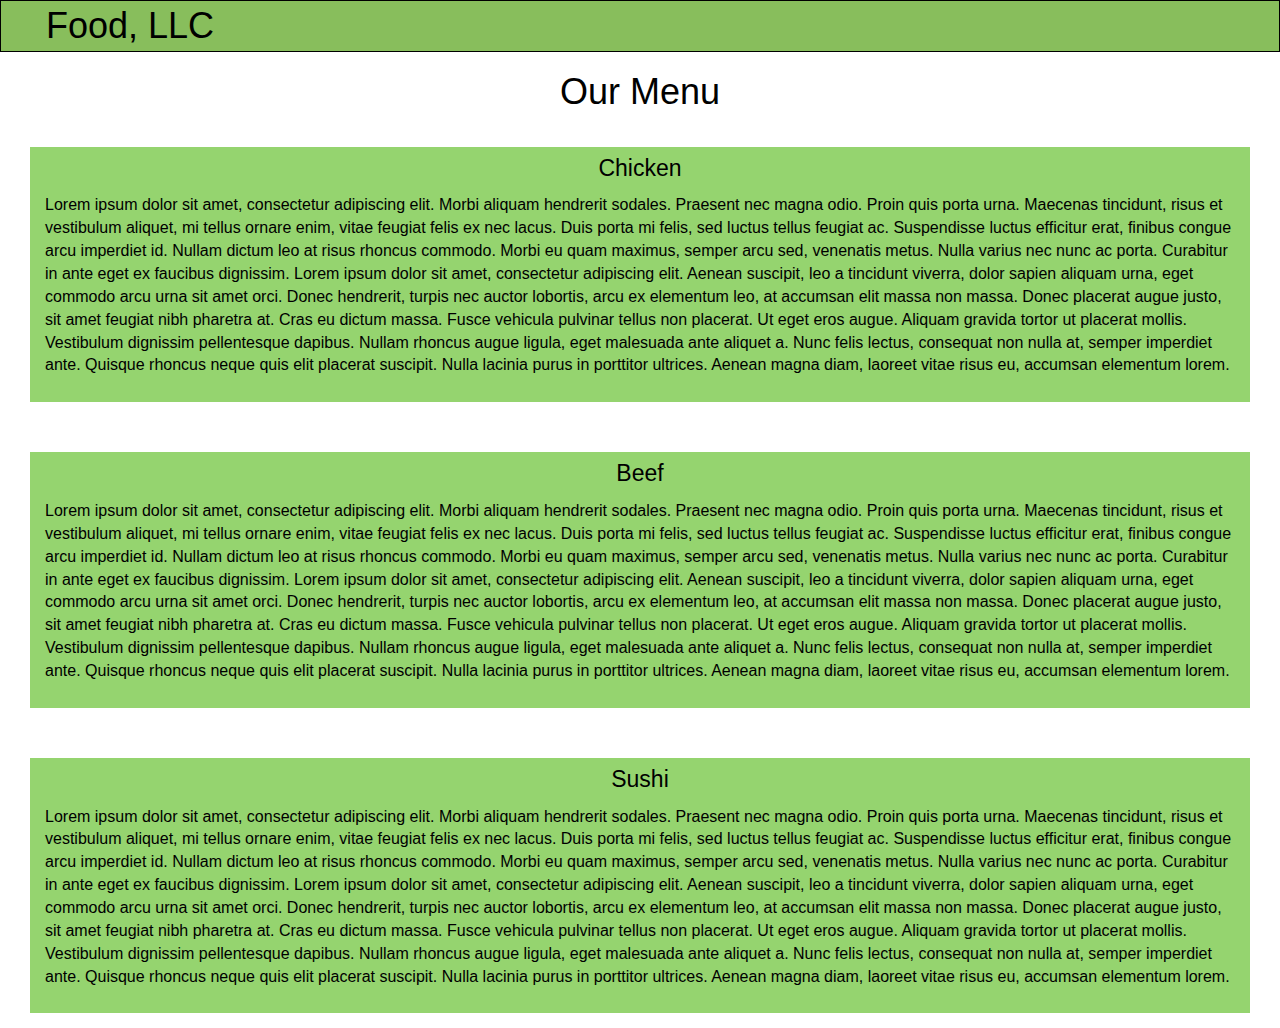
==== module_3/index.html @ 53a00787 "added Module 3 Coding Assignment" ====
<!doctype html>
<html lang="en">
  <head>
    <meta charset="utf-8">
    <meta http-equiv="X-UA-Compatible" content="IE=edge">
    <meta name="viewport" content="width=device-width, initial-scale=1">
    <title>Food, LLC</title>
    <link rel="stylesheet" href="css/bootstrap.min.css">
    <link rel="stylesheet" href="css/styles.css">
  </head>
<body>
  <header>
    <nav id="header-nav" class="navbar navbar-default ">
      <div class="container-fluid">
        <div class="navbar-header">
          <a href="#" class="navbar-brand ">
            Food, LLC
          </a>

          <button type="button" class="navbar-toggle " data-toggle="collapse" data-target="#collapsable-nav" aria-expanded="false">
            <span class="sr-only">Toggle navigation</span>
            <span class="icon-bar"></span>
            <span class="icon-bar"></span>
            <span class="icon-bar"></span>
          </button>
        </div>

        <div id="collapsable-nav" class="collapse navbar-collapse">
          <ul id="nav-list" class="nav navbar-nav visible-xs">
            <li>
              <a href="#item1">
                <span class=""></span>Chicken</a>
            </li>
            <li>
              <a href="#item2">
                <span class=""></span>Beef</a>
            </li>
            <li>
              <a href="#item3">
                <span class=""></span>Sushi</a>
            </li>

          </ul>
        </div>
      </div>
    </nav>
  </header>
  <div class="container-fluid">

    <h1>Our Menu</h1>

    <div class="row">
     <div class="col-md-12 col-sm-12 col-xs-12">
       <div class="wrap">
         <p class="name" id="item1">Chicken</p>
         <p class="info">
        Lorem ipsum dolor sit amet, consectetur adipiscing elit. Morbi aliquam hendrerit sodales. Praesent nec magna odio. Proin quis porta urna. Maecenas tincidunt, risus et vestibulum aliquet, mi tellus ornare enim, vitae feugiat felis ex nec lacus. Duis porta mi felis, sed luctus tellus feugiat ac. Suspendisse luctus efficitur erat, finibus congue arcu imperdiet id. Nullam dictum leo at risus rhoncus commodo. Morbi eu quam maximus, semper arcu sed, venenatis metus. Nulla varius nec nunc ac porta. Curabitur in ante eget ex faucibus dignissim. Lorem ipsum dolor sit amet, consectetur adipiscing elit. Aenean suscipit, leo a tincidunt viverra, dolor sapien aliquam urna, eget commodo arcu urna sit amet orci.

        Donec hendrerit, turpis nec auctor lobortis, arcu ex elementum leo, at accumsan elit massa non massa. Donec placerat augue justo, sit amet feugiat nibh pharetra at. Cras eu dictum massa. Fusce vehicula pulvinar tellus non placerat. Ut eget eros augue. Aliquam gravida tortor ut placerat mollis. Vestibulum dignissim pellentesque dapibus. Nullam rhoncus augue ligula, eget malesuada ante aliquet a. Nunc felis lectus, consequat non nulla at, semper imperdiet ante. Quisque rhoncus neque quis elit placerat suscipit. Nulla lacinia purus in porttitor ultrices. Aenean magna diam, laoreet vitae risus eu, accumsan elementum lorem.
         </p>
       </div >
     </div>
     <div class="col-md-12 col-sm-12 col-xs-12">
       <div class="wrap">
         <p class="name" id="item2">Beef</p>
         <p class="info">
        Lorem ipsum dolor sit amet, consectetur adipiscing elit. Morbi aliquam hendrerit sodales. Praesent nec magna odio. Proin quis porta urna. Maecenas tincidunt, risus et vestibulum aliquet, mi tellus ornare enim, vitae feugiat felis ex nec lacus. Duis porta mi felis, sed luctus tellus feugiat ac. Suspendisse luctus efficitur erat, finibus congue arcu imperdiet id. Nullam dictum leo at risus rhoncus commodo. Morbi eu quam maximus, semper arcu sed, venenatis metus. Nulla varius nec nunc ac porta. Curabitur in ante eget ex faucibus dignissim. Lorem ipsum dolor sit amet, consectetur adipiscing elit. Aenean suscipit, leo a tincidunt viverra, dolor sapien aliquam urna, eget commodo arcu urna sit amet orci.

        Donec hendrerit, turpis nec auctor lobortis, arcu ex elementum leo, at accumsan elit massa non massa. Donec placerat augue justo, sit amet feugiat nibh pharetra at. Cras eu dictum massa. Fusce vehicula pulvinar tellus non placerat. Ut eget eros augue. Aliquam gravida tortor ut placerat mollis. Vestibulum dignissim pellentesque dapibus. Nullam rhoncus augue ligula, eget malesuada ante aliquet a. Nunc felis lectus, consequat non nulla at, semper imperdiet ante. Quisque rhoncus neque quis elit placerat suscipit. Nulla lacinia purus in porttitor ultrices. Aenean magna diam, laoreet vitae risus eu, accumsan elementum lorem.
         </p>
       </div>
     </div>
     <div class="col-md-12 col-sm-12 col-xs-12">
       <div class="wrap">
          <p class="name" id="item3">Sushi</p>
          <p class="info">
        Lorem ipsum dolor sit amet, consectetur adipiscing elit. Morbi aliquam hendrerit sodales. Praesent nec magna odio. Proin quis porta urna. Maecenas tincidunt, risus et vestibulum aliquet, mi tellus ornare enim, vitae feugiat felis ex nec lacus. Duis porta mi felis, sed luctus tellus feugiat ac. Suspendisse luctus efficitur erat, finibus congue arcu imperdiet id. Nullam dictum leo at risus rhoncus commodo. Morbi eu quam maximus, semper arcu sed, venenatis metus. Nulla varius nec nunc ac porta. Curabitur in ante eget ex faucibus dignissim. Lorem ipsum dolor sit amet, consectetur adipiscing elit. Aenean suscipit, leo a tincidunt viverra, dolor sapien aliquam urna, eget commodo arcu urna sit amet orci.

        Donec hendrerit, turpis nec auctor lobortis, arcu ex elementum leo, at accumsan elit massa non massa. Donec placerat augue justo, sit amet feugiat nibh pharetra at. Cras eu dictum massa. Fusce vehicula pulvinar tellus non placerat. Ut eget eros augue. Aliquam gravida tortor ut placerat mollis. Vestibulum dignissim pellentesque dapibus. Nullam rhoncus augue ligula, eget malesuada ante aliquet a. Nunc felis lectus, consequat non nulla at, semper imperdiet ante. Quisque rhoncus neque quis elit placerat suscipit. Nulla lacinia purus in porttitor ultrices. Aenean magna diam, laoreet vitae risus eu, accumsan elementum lorem.
         </p>
       </div>
     </div>
    </div>
  </div>
  <!-- jQuery (Bootstrap JS plugins depend on it) -->
  <script src="js/jquery-1.11.3.min.js"></script>
  <script src="js/bootstrap.min.js"></script>
  <script src="js/script.js"></script>
</body>
</html>
---- module_3/css/styles.css ----
*{
    box-sizing: border-box;
    margin: 0;
    padding: 0;
    color: black;
}
body{
    font-family: Arial, Helvetica, sans-serif;
    font-size: 16px ;
}
.navbar-default {
    background-color: rgba(117, 179, 65, 0.86);
    border-color: #e7e7e7;

}
.navbar{
    border-radius: 0;
    border-color: #000000;
}
.navbar-header{
     padding:0 30px;
}
.clear{
    clear: both;
}
.navbar-default .navbar-brand {
    font-size: 36px;
    color: #000000;
}
.navbar-default .navbar-brand:hover{
    color: #ddd ;
}
.navbar-default .navbar-toggle{
    border-color: #000000;
}
.navbar-default .navbar-toggle .icon-bar{
    background-color: #000000;
}
.navbar-default .navbar-collapse {
    border-color: #000000;
}
.navbar-default .navbar-nav>li{
    background-color: white;
}
.navbar-default .navbar-nav>li:hover, .navbar-default .navbar-nav>li:focus{
    background-color: #cdff54;
}
.navbar-default .navbar-nav>li>a {
    color: #000000;
    text-align: center;
    border-top: 1px solid black;
    border-bottom: 1px solid black;
    font-size: 20px;
}
.navbar-nav{
    margin-top: 0;
    margin-bottom: 0;
}
.navbar-default .navbar-toggle:focus, .navbar-default .navbar-toggle:hover {
    background-color: transparent;
    border-color:#ddd ;
}
.navbar-default .navbar-toggle:focus .icon-bar, .navbar-default .navbar-toggle:hover .icon-bar{
    background-color: #ddd;
}
h1{
    text-align: center;
    margin: 0;
}
.row{
    width: 100%;
    margin: 0;
}
.row>div{
    float: left;
    padding: 15px;
    position: relative;
    margin-top: 20px;
}
.wrap{
    background-color: rgba(69, 179, 1, 0.57);
    padding: 5px 15px 15px 15px;
}
.name {
    width: 100% font-weight : 900;
    font-size: 23px;
    text-align: center;
}

@media  (min-width: 992px){
    .col-md{
        width:33.33%;
    }
}
@media  (min-width: 768px) and (max-width: 991px) {

    .col-sm{
        width:50%;
    }
    .col-sm:last-child{
        width:100%;
    }
}
@media (max-width: 767px){
    .row{
        padding: 15px;

    }
    h1,.navbar-default .navbar-brand{
        font-size: 30px;
    }
    .row>div {
        margin-top: 0;
    }
}
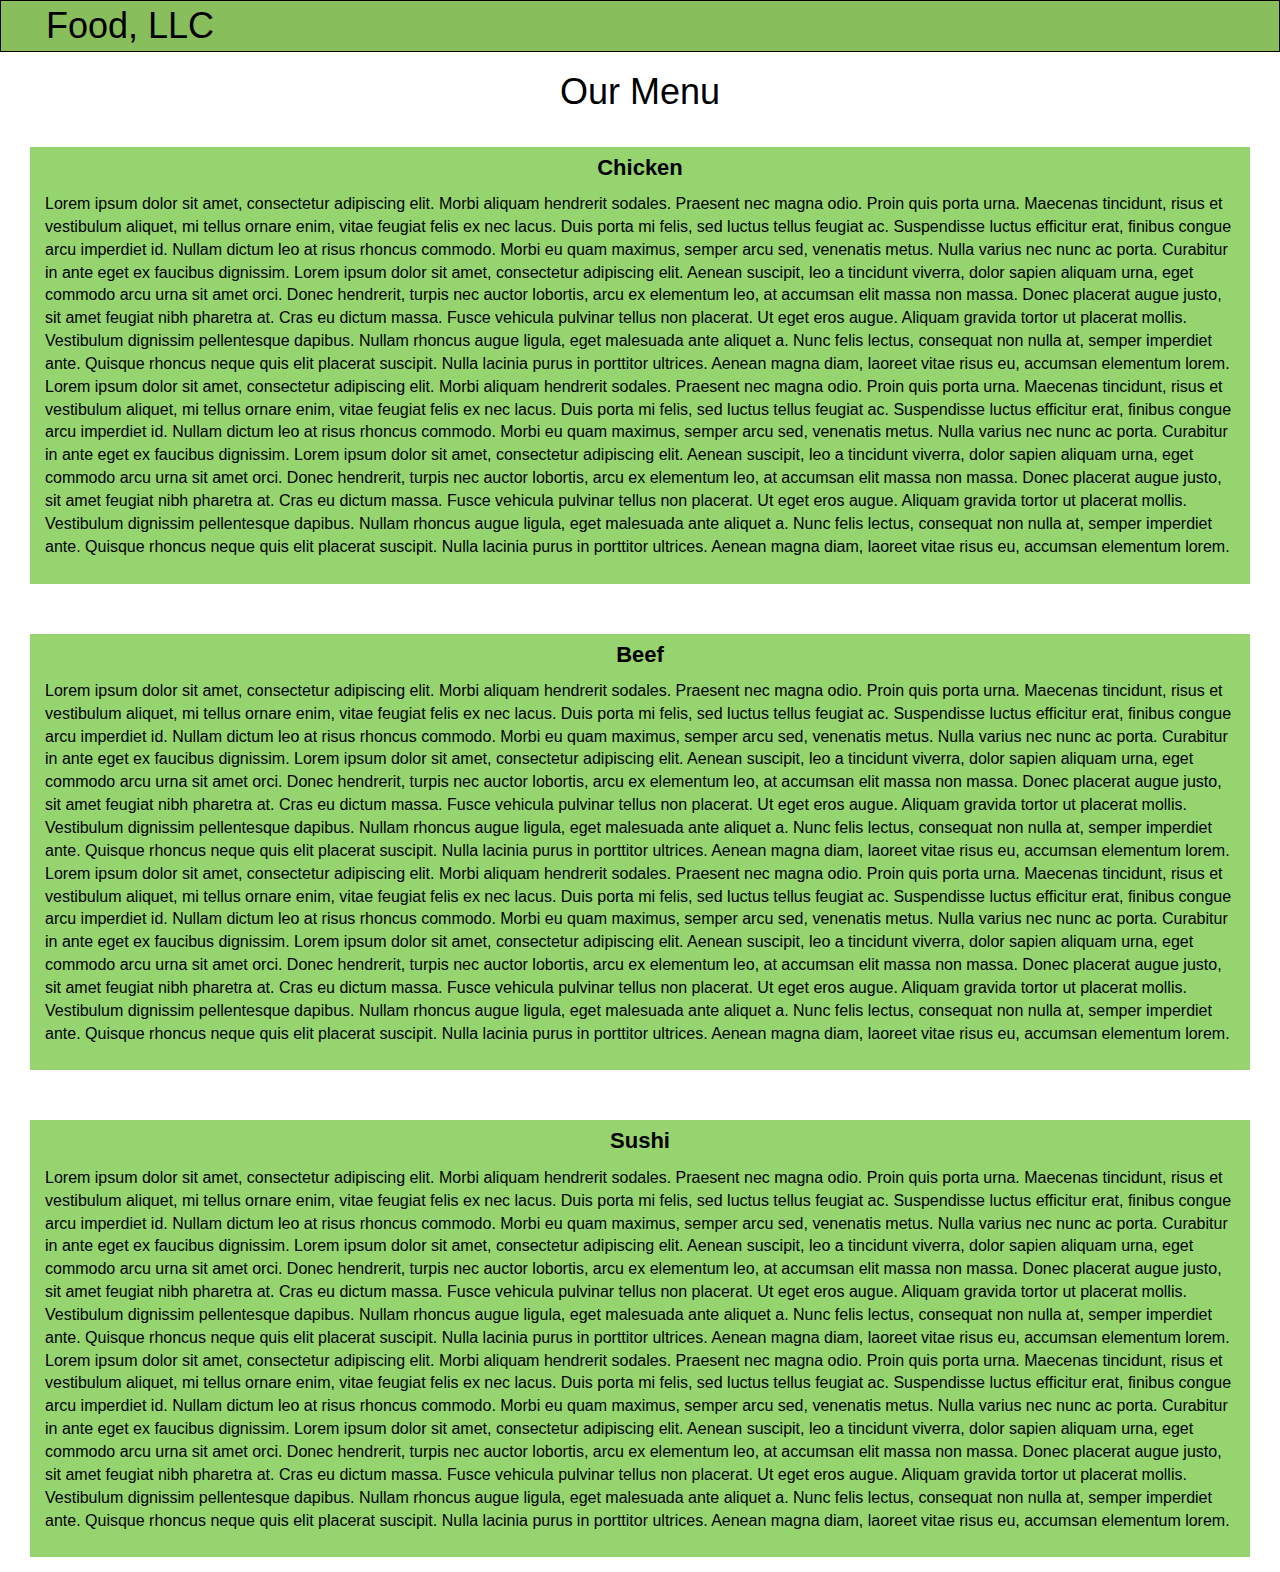
==== commit 4d809042: "added Module 3 Coding Assignment" ====
--- a/module_3/index.html
+++ b/module_3/index.html
@@ -17,7 +17,7 @@
             Food, LLC
           </a>
 
-          <button type="button" class="navbar-toggle " data-toggle="collapse" data-target="#collapsable-nav" aria-expanded="false">
+          <button type="button" class="navbar-toggle visible-xs" data-toggle="collapse" data-target="#collapsable-nav" aria-expanded="false">
             <span class="sr-only">Toggle navigation</span>
             <span class="icon-bar"></span>
             <span class="icon-bar"></span>
@@ -27,15 +27,15 @@
 
         <div id="collapsable-nav" class="collapse navbar-collapse">
           <ul id="nav-list" class="nav navbar-nav visible-xs">
-            <li>
+            <li class="text-center">
               <a href="#item1">
                 <span class=""></span>Chicken</a>
             </li>
-            <li>
+            <li class="text-center">
               <a href="#item2">
                 <span class=""></span>Beef</a>
             </li>
-            <li>
+            <li class="text-center">
               <a href="#item3">
                 <span class=""></span>Sushi</a>
             </li>
@@ -47,36 +47,48 @@
   </header>
   <div class="container-fluid">
 
-    <h1>Our Menu</h1>
+    <h1 class="text-center">Our Menu</h1>
 
     <div class="row">
      <div class="col-md-12 col-sm-12 col-xs-12">
        <div class="wrap">
-         <p class="name" id="item1">Chicken</p>
+         <p class="name text-center" id="item1">Chicken</p>
          <p class="info">
-        Lorem ipsum dolor sit amet, consectetur adipiscing elit. Morbi aliquam hendrerit sodales. Praesent nec magna odio. Proin quis porta urna. Maecenas tincidunt, risus et vestibulum aliquet, mi tellus ornare enim, vitae feugiat felis ex nec lacus. Duis porta mi felis, sed luctus tellus feugiat ac. Suspendisse luctus efficitur erat, finibus congue arcu imperdiet id. Nullam dictum leo at risus rhoncus commodo. Morbi eu quam maximus, semper arcu sed, venenatis metus. Nulla varius nec nunc ac porta. Curabitur in ante eget ex faucibus dignissim. Lorem ipsum dolor sit amet, consectetur adipiscing elit. Aenean suscipit, leo a tincidunt viverra, dolor sapien aliquam urna, eget commodo arcu urna sit amet orci.
+             Lorem ipsum dolor sit amet, consectetur adipiscing elit. Morbi aliquam hendrerit sodales. Praesent nec magna odio. Proin quis porta urna. Maecenas tincidunt, risus et vestibulum aliquet, mi tellus ornare enim, vitae feugiat felis ex nec lacus. Duis porta mi felis, sed luctus tellus feugiat ac. Suspendisse luctus efficitur erat, finibus congue arcu imperdiet id. Nullam dictum leo at risus rhoncus commodo. Morbi eu quam maximus, semper arcu sed, venenatis metus. Nulla varius nec nunc ac porta. Curabitur in ante eget ex faucibus dignissim. Lorem ipsum dolor sit amet, consectetur adipiscing elit. Aenean suscipit, leo a tincidunt viverra, dolor sapien aliquam urna, eget commodo arcu urna sit amet orci.
 
-        Donec hendrerit, turpis nec auctor lobortis, arcu ex elementum leo, at accumsan elit massa non massa. Donec placerat augue justo, sit amet feugiat nibh pharetra at. Cras eu dictum massa. Fusce vehicula pulvinar tellus non placerat. Ut eget eros augue. Aliquam gravida tortor ut placerat mollis. Vestibulum dignissim pellentesque dapibus. Nullam rhoncus augue ligula, eget malesuada ante aliquet a. Nunc felis lectus, consequat non nulla at, semper imperdiet ante. Quisque rhoncus neque quis elit placerat suscipit. Nulla lacinia purus in porttitor ultrices. Aenean magna diam, laoreet vitae risus eu, accumsan elementum lorem.
+             Donec hendrerit, turpis nec auctor lobortis, arcu ex elementum leo, at accumsan elit massa non massa. Donec placerat augue justo, sit amet feugiat nibh pharetra at. Cras eu dictum massa. Fusce vehicula pulvinar tellus non placerat. Ut eget eros augue. Aliquam gravida tortor ut placerat mollis. Vestibulum dignissim pellentesque dapibus. Nullam rhoncus augue ligula, eget malesuada ante aliquet a. Nunc felis lectus, consequat non nulla at, semper imperdiet ante. Quisque rhoncus neque quis elit placerat suscipit. Nulla lacinia purus in porttitor ultrices. Aenean magna diam, laoreet vitae risus eu, accumsan elementum lorem.
+
+             Lorem ipsum dolor sit amet, consectetur adipiscing elit. Morbi aliquam hendrerit sodales. Praesent nec magna odio. Proin quis porta urna. Maecenas tincidunt, risus et vestibulum aliquet, mi tellus ornare enim, vitae feugiat felis ex nec lacus. Duis porta mi felis, sed luctus tellus feugiat ac. Suspendisse luctus efficitur erat, finibus congue arcu imperdiet id. Nullam dictum leo at risus rhoncus commodo. Morbi eu quam maximus, semper arcu sed, venenatis metus. Nulla varius nec nunc ac porta. Curabitur in ante eget ex faucibus dignissim. Lorem ipsum dolor sit amet, consectetur adipiscing elit. Aenean suscipit, leo a tincidunt viverra, dolor sapien aliquam urna, eget commodo arcu urna sit amet orci.
+
+             Donec hendrerit, turpis nec auctor lobortis, arcu ex elementum leo, at accumsan elit massa non massa. Donec placerat augue justo, sit amet feugiat nibh pharetra at. Cras eu dictum massa. Fusce vehicula pulvinar tellus non placerat. Ut eget eros augue. Aliquam gravida tortor ut placerat mollis. Vestibulum dignissim pellentesque dapibus. Nullam rhoncus augue ligula, eget malesuada ante aliquet a. Nunc felis lectus, consequat non nulla at, semper imperdiet ante. Quisque rhoncus neque quis elit placerat suscipit. Nulla lacinia purus in porttitor ultrices. Aenean magna diam, laoreet vitae risus eu, accumsan elementum lorem.
          </p>
        </div >
      </div>
      <div class="col-md-12 col-sm-12 col-xs-12">
        <div class="wrap">
-         <p class="name" id="item2">Beef</p>
+         <p class="name text-center" id="item2">Beef</p>
          <p class="info">
-        Lorem ipsum dolor sit amet, consectetur adipiscing elit. Morbi aliquam hendrerit sodales. Praesent nec magna odio. Proin quis porta urna. Maecenas tincidunt, risus et vestibulum aliquet, mi tellus ornare enim, vitae feugiat felis ex nec lacus. Duis porta mi felis, sed luctus tellus feugiat ac. Suspendisse luctus efficitur erat, finibus congue arcu imperdiet id. Nullam dictum leo at risus rhoncus commodo. Morbi eu quam maximus, semper arcu sed, venenatis metus. Nulla varius nec nunc ac porta. Curabitur in ante eget ex faucibus dignissim. Lorem ipsum dolor sit amet, consectetur adipiscing elit. Aenean suscipit, leo a tincidunt viverra, dolor sapien aliquam urna, eget commodo arcu urna sit amet orci.
+             Lorem ipsum dolor sit amet, consectetur adipiscing elit. Morbi aliquam hendrerit sodales. Praesent nec magna odio. Proin quis porta urna. Maecenas tincidunt, risus et vestibulum aliquet, mi tellus ornare enim, vitae feugiat felis ex nec lacus. Duis porta mi felis, sed luctus tellus feugiat ac. Suspendisse luctus efficitur erat, finibus congue arcu imperdiet id. Nullam dictum leo at risus rhoncus commodo. Morbi eu quam maximus, semper arcu sed, venenatis metus. Nulla varius nec nunc ac porta. Curabitur in ante eget ex faucibus dignissim. Lorem ipsum dolor sit amet, consectetur adipiscing elit. Aenean suscipit, leo a tincidunt viverra, dolor sapien aliquam urna, eget commodo arcu urna sit amet orci.
 
-        Donec hendrerit, turpis nec auctor lobortis, arcu ex elementum leo, at accumsan elit massa non massa. Donec placerat augue justo, sit amet feugiat nibh pharetra at. Cras eu dictum massa. Fusce vehicula pulvinar tellus non placerat. Ut eget eros augue. Aliquam gravida tortor ut placerat mollis. Vestibulum dignissim pellentesque dapibus. Nullam rhoncus augue ligula, eget malesuada ante aliquet a. Nunc felis lectus, consequat non nulla at, semper imperdiet ante. Quisque rhoncus neque quis elit placerat suscipit. Nulla lacinia purus in porttitor ultrices. Aenean magna diam, laoreet vitae risus eu, accumsan elementum lorem.
+             Donec hendrerit, turpis nec auctor lobortis, arcu ex elementum leo, at accumsan elit massa non massa. Donec placerat augue justo, sit amet feugiat nibh pharetra at. Cras eu dictum massa. Fusce vehicula pulvinar tellus non placerat. Ut eget eros augue. Aliquam gravida tortor ut placerat mollis. Vestibulum dignissim pellentesque dapibus. Nullam rhoncus augue ligula, eget malesuada ante aliquet a. Nunc felis lectus, consequat non nulla at, semper imperdiet ante. Quisque rhoncus neque quis elit placerat suscipit. Nulla lacinia purus in porttitor ultrices. Aenean magna diam, laoreet vitae risus eu, accumsan elementum lorem.
+
+             Lorem ipsum dolor sit amet, consectetur adipiscing elit. Morbi aliquam hendrerit sodales. Praesent nec magna odio. Proin quis porta urna. Maecenas tincidunt, risus et vestibulum aliquet, mi tellus ornare enim, vitae feugiat felis ex nec lacus. Duis porta mi felis, sed luctus tellus feugiat ac. Suspendisse luctus efficitur erat, finibus congue arcu imperdiet id. Nullam dictum leo at risus rhoncus commodo. Morbi eu quam maximus, semper arcu sed, venenatis metus. Nulla varius nec nunc ac porta. Curabitur in ante eget ex faucibus dignissim. Lorem ipsum dolor sit amet, consectetur adipiscing elit. Aenean suscipit, leo a tincidunt viverra, dolor sapien aliquam urna, eget commodo arcu urna sit amet orci.
+
+             Donec hendrerit, turpis nec auctor lobortis, arcu ex elementum leo, at accumsan elit massa non massa. Donec placerat augue justo, sit amet feugiat nibh pharetra at. Cras eu dictum massa. Fusce vehicula pulvinar tellus non placerat. Ut eget eros augue. Aliquam gravida tortor ut placerat mollis. Vestibulum dignissim pellentesque dapibus. Nullam rhoncus augue ligula, eget malesuada ante aliquet a. Nunc felis lectus, consequat non nulla at, semper imperdiet ante. Quisque rhoncus neque quis elit placerat suscipit. Nulla lacinia purus in porttitor ultrices. Aenean magna diam, laoreet vitae risus eu, accumsan elementum lorem.
          </p>
        </div>
      </div>
      <div class="col-md-12 col-sm-12 col-xs-12">
        <div class="wrap">
-          <p class="name" id="item3">Sushi</p>
+          <p class="name text-center" id="item3">Sushi</p>
           <p class="info">
-        Lorem ipsum dolor sit amet, consectetur adipiscing elit. Morbi aliquam hendrerit sodales. Praesent nec magna odio. Proin quis porta urna. Maecenas tincidunt, risus et vestibulum aliquet, mi tellus ornare enim, vitae feugiat felis ex nec lacus. Duis porta mi felis, sed luctus tellus feugiat ac. Suspendisse luctus efficitur erat, finibus congue arcu imperdiet id. Nullam dictum leo at risus rhoncus commodo. Morbi eu quam maximus, semper arcu sed, venenatis metus. Nulla varius nec nunc ac porta. Curabitur in ante eget ex faucibus dignissim. Lorem ipsum dolor sit amet, consectetur adipiscing elit. Aenean suscipit, leo a tincidunt viverra, dolor sapien aliquam urna, eget commodo arcu urna sit amet orci.
+               Lorem ipsum dolor sit amet, consectetur adipiscing elit. Morbi aliquam hendrerit sodales. Praesent nec magna odio. Proin quis porta urna. Maecenas tincidunt, risus et vestibulum aliquet, mi tellus ornare enim, vitae feugiat felis ex nec lacus. Duis porta mi felis, sed luctus tellus feugiat ac. Suspendisse luctus efficitur erat, finibus congue arcu imperdiet id. Nullam dictum leo at risus rhoncus commodo. Morbi eu quam maximus, semper arcu sed, venenatis metus. Nulla varius nec nunc ac porta. Curabitur in ante eget ex faucibus dignissim. Lorem ipsum dolor sit amet, consectetur adipiscing elit. Aenean suscipit, leo a tincidunt viverra, dolor sapien aliquam urna, eget commodo arcu urna sit amet orci.
 
-        Donec hendrerit, turpis nec auctor lobortis, arcu ex elementum leo, at accumsan elit massa non massa. Donec placerat augue justo, sit amet feugiat nibh pharetra at. Cras eu dictum massa. Fusce vehicula pulvinar tellus non placerat. Ut eget eros augue. Aliquam gravida tortor ut placerat mollis. Vestibulum dignissim pellentesque dapibus. Nullam rhoncus augue ligula, eget malesuada ante aliquet a. Nunc felis lectus, consequat non nulla at, semper imperdiet ante. Quisque rhoncus neque quis elit placerat suscipit. Nulla lacinia purus in porttitor ultrices. Aenean magna diam, laoreet vitae risus eu, accumsan elementum lorem.
+              Donec hendrerit, turpis nec auctor lobortis, arcu ex elementum leo, at accumsan elit massa non massa. Donec placerat augue justo, sit amet feugiat nibh pharetra at. Cras eu dictum massa. Fusce vehicula pulvinar tellus non placerat. Ut eget eros augue. Aliquam gravida tortor ut placerat mollis. Vestibulum dignissim pellentesque dapibus. Nullam rhoncus augue ligula, eget malesuada ante aliquet a. Nunc felis lectus, consequat non nulla at, semper imperdiet ante. Quisque rhoncus neque quis elit placerat suscipit. Nulla lacinia purus in porttitor ultrices. Aenean magna diam, laoreet vitae risus eu, accumsan elementum lorem.
+
+              Lorem ipsum dolor sit amet, consectetur adipiscing elit. Morbi aliquam hendrerit sodales. Praesent nec magna odio. Proin quis porta urna. Maecenas tincidunt, risus et vestibulum aliquet, mi tellus ornare enim, vitae feugiat felis ex nec lacus. Duis porta mi felis, sed luctus tellus feugiat ac. Suspendisse luctus efficitur erat, finibus congue arcu imperdiet id. Nullam dictum leo at risus rhoncus commodo. Morbi eu quam maximus, semper arcu sed, venenatis metus. Nulla varius nec nunc ac porta. Curabitur in ante eget ex faucibus dignissim. Lorem ipsum dolor sit amet, consectetur adipiscing elit. Aenean suscipit, leo a tincidunt viverra, dolor sapien aliquam urna, eget commodo arcu urna sit amet orci.
+
+              Donec hendrerit, turpis nec auctor lobortis, arcu ex elementum leo, at accumsan elit massa non massa. Donec placerat augue justo, sit amet feugiat nibh pharetra at. Cras eu dictum massa. Fusce vehicula pulvinar tellus non placerat. Ut eget eros augue. Aliquam gravida tortor ut placerat mollis. Vestibulum dignissim pellentesque dapibus. Nullam rhoncus augue ligula, eget malesuada ante aliquet a. Nunc felis lectus, consequat non nulla at, semper imperdiet ante. Quisque rhoncus neque quis elit placerat suscipit. Nulla lacinia purus in porttitor ultrices. Aenean magna diam, laoreet vitae risus eu, accumsan elementum lorem.
          </p>
        </div>
      </div>
--- a/module_3/css/styles.css
+++ b/module_3/css/styles.css
@@ -47,7 +47,6 @@
 }
 .navbar-default .navbar-nav>li>a {
     color: #000000;
-    text-align: center;
     border-top: 1px solid black;
     border-bottom: 1px solid black;
     font-size: 20px;
@@ -64,7 +63,6 @@
     background-color: #ddd;
 }
 h1{
-    text-align: center;
     margin: 0;
 }
 .row{
@@ -82,25 +80,10 @@
     padding: 5px 15px 15px 15px;
 }
 .name {
-    width: 100% font-weight : 900;
-    font-size: 23px;
-    text-align: center;
+    font-weight : 600;
+    font-size: 22px;
 }
 
-@media  (min-width: 992px){
-    .col-md{
-        width:33.33%;
-    }
-}
-@media  (min-width: 768px) and (max-width: 991px) {
-
-    .col-sm{
-        width:50%;
-    }
-    .col-sm:last-child{
-        width:100%;
-    }
-}
 @media (max-width: 767px){
     .row{
         padding: 15px;
